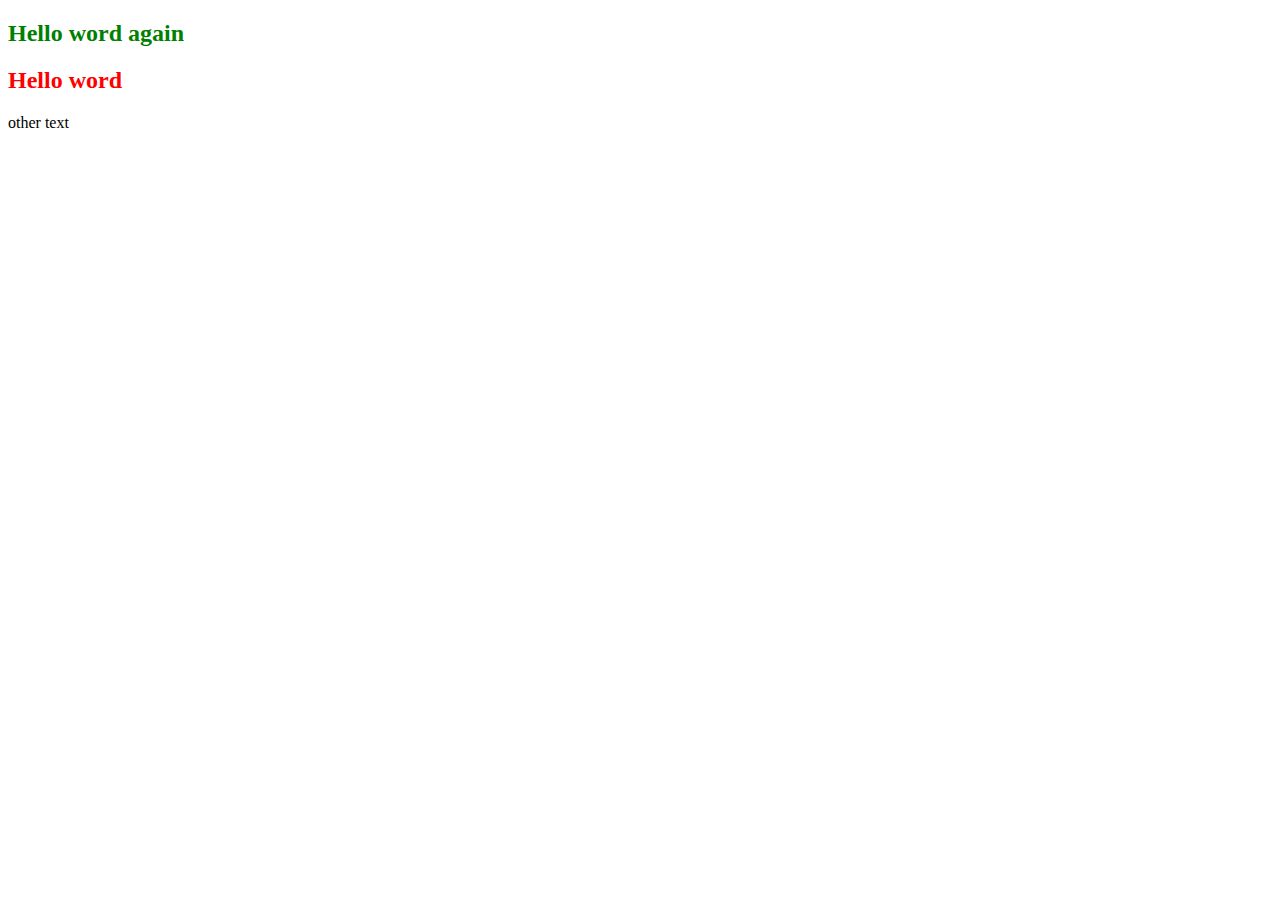
==== CustomElements/index.html @ a058aab4 "firts commit" ====
<!DOCTYPE html>
<html lang="en">
<head>
  <meta charset="UTF-8">
  <meta http-equiv="X-UA-Compatible" content="IE=edge">
  <meta name="viewport" content="width=device-width, initial-scale=1.0">
  <title>Custom Elements</title>
  <style>
    h2 {
      color: green
    }
  </style>
</head>
<body>
  <h2>Hello word again</h2>
  <my-element />
<script type="module" src="./my-elements.js" ></script>
</body>
</html>
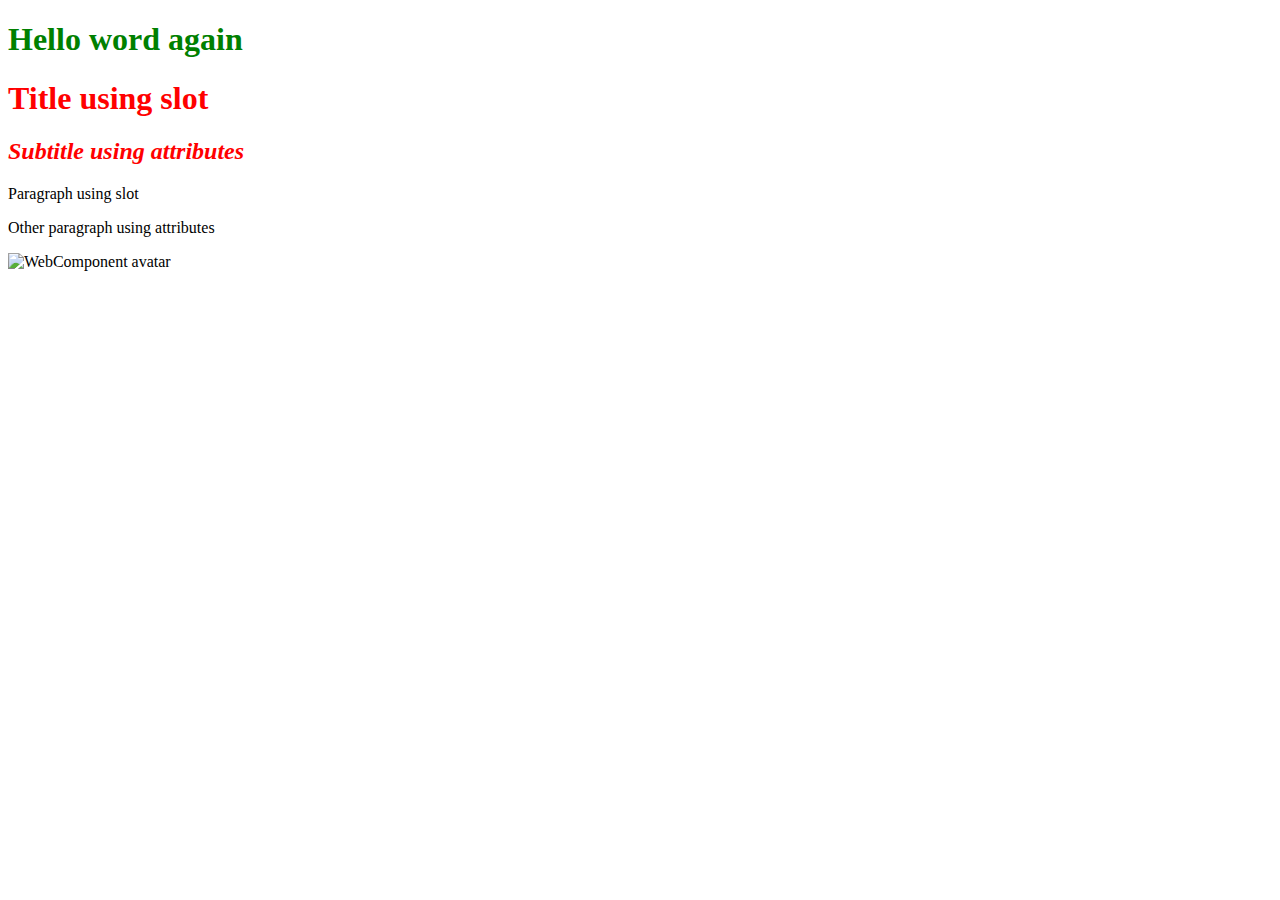
==== commit 7b0b8d66: "feat: apply attributeChangedCallback" ====
--- a/CustomElements/index.html
+++ b/CustomElements/index.html
@@ -1,19 +1,27 @@
 <!DOCTYPE html>
 <html lang="en">
-<head>
-  <meta charset="UTF-8">
-  <meta http-equiv="X-UA-Compatible" content="IE=edge">
-  <meta name="viewport" content="width=device-width, initial-scale=1.0">
-  <title>Custom Elements</title>
-  <style>
-    h2 {
-      color: green
-    }
-  </style>
-</head>
-<body>
-  <h2>Hello word again</h2>
-  <my-element />
-<script type="module" src="./my-elements.js" ></script>
-</body>
-</html>+  <head>
+    <meta charset="UTF-8" />
+    <meta http-equiv="X-UA-Compatible" content="IE=edge" />
+    <meta name="viewport" content="width=device-width, initial-scale=1.0" />
+    <title>Custom Elements</title>
+    <style>
+      h1 {
+        color: green;
+      }
+    </style>
+  </head>
+  <body>
+    <h1>Hello word again</h1>
+    <my-element
+      subtitle="Subtitle using attributes"
+      otherParagraph="Other paragraph using attributes"
+      imageurl="https://avatars3.githubusercontent.com/u/1905708?s=280&v=4/"
+      imagedescription="WebComponent avatar"
+    >
+      <span slot="title">Title using slot</span>
+      <span slot="paragraph">Paragraph using slot</span>
+    </my-element>
+    <script type="module" src="./my-elements.js"></script>
+  </body>
+</html>
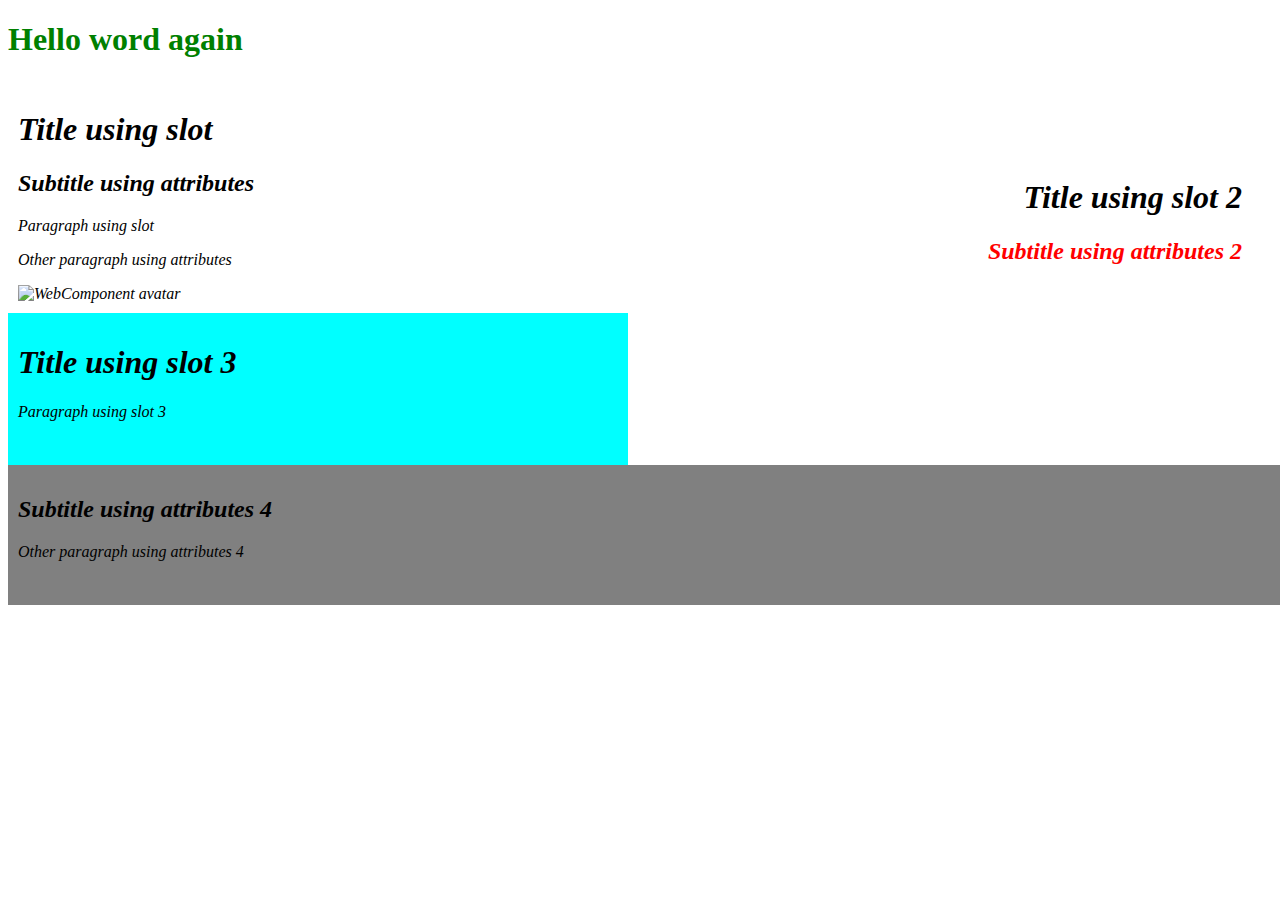
==== commit e3708a91: "feat: apply styles using :host" ====
--- a/CustomElements/index.html
+++ b/CustomElements/index.html
@@ -22,6 +22,26 @@
       <span slot="title">Title using slot</span>
       <span slot="paragraph">Paragraph using slot</span>
     </my-element>
+
+    <my-element class="text-align-right" subtitle="Subtitle using attributes 2">
+      <span slot="title">Title using slot 2</span>
+    </my-element>
+
+    <my-element cyan>
+      <span slot="title">Title using slot 3</span>
+      <span slot="paragraph">Paragraph using slot 3</span>
+    </my-element>
+
+    <article class="card">
+      <my-element
+        subtitle="Subtitle using attributes 4"
+        otherParagraph="Other paragraph using attributes 4"
+      >
+      </my-element>
+    </article>
+
+    <my-custom-element></my-custom-element>
     <script type="module" src="./my-elements.js"></script>
+    <script type="module" src="./my-custom-element.js"></script>
   </body>
 </html>
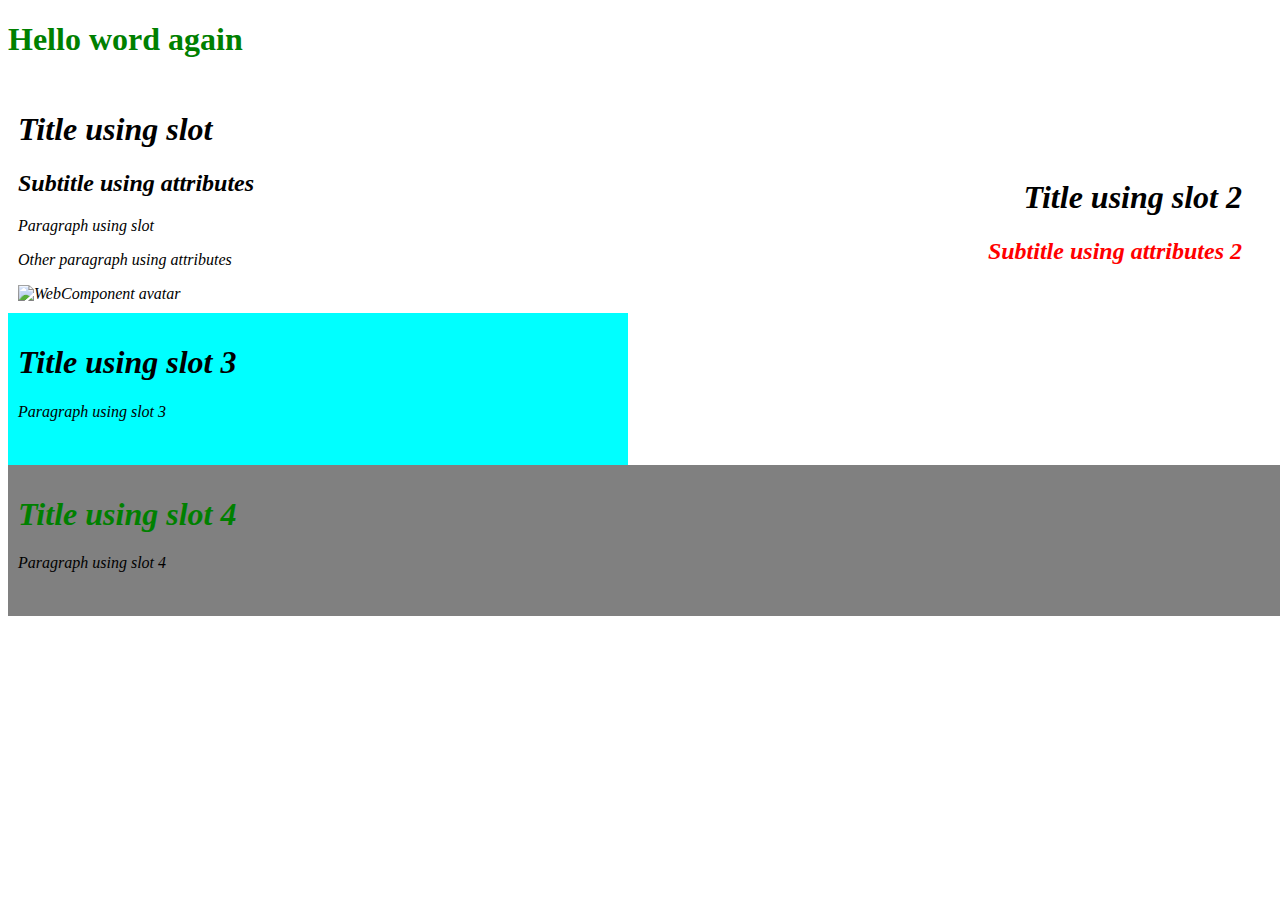
==== commit e2b846ad: "feat: apply styles using pseudo class ::slotted" ====
--- a/CustomElements/index.html
+++ b/CustomElements/index.html
@@ -34,9 +34,9 @@
 
     <article class="card">
       <my-element
-        subtitle="Subtitle using attributes 4"
-        otherParagraph="Other paragraph using attributes 4"
       >
+      <span class="color-green" slot="title">Title using slot 4</span>
+      <span slot="paragraph">Paragraph using slot 4</span>
       </my-element>
     </article>
 
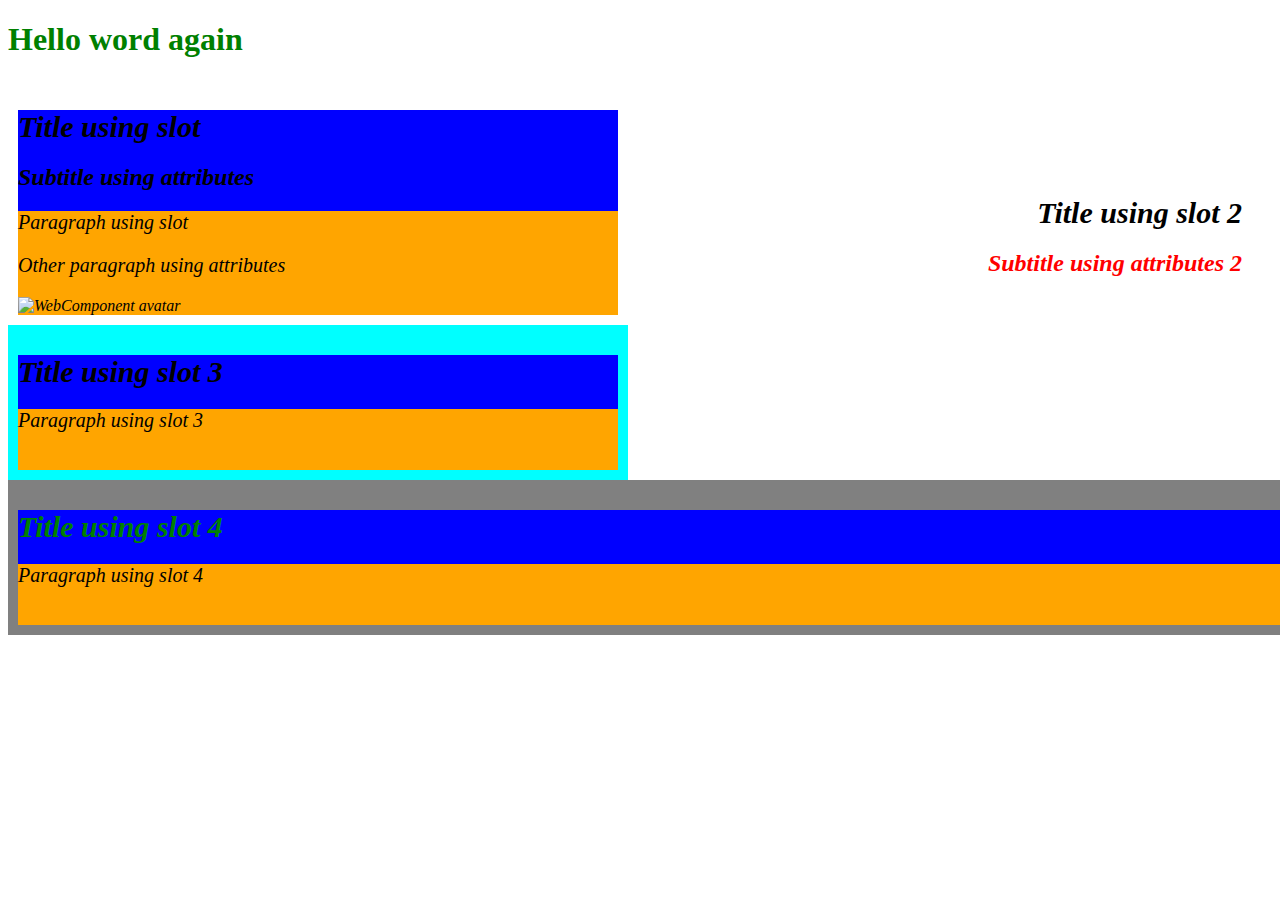
==== commit d28f0037: "feat: apply styles using css custom properties" ====
--- a/CustomElements/index.html
+++ b/CustomElements/index.html
@@ -8,6 +8,15 @@
     <style>
       h1 {
         color: green;
+      }
+      my-element {
+        --primary-color: blue;
+        --heading-primary: 30px;
+        --heading-secondary: 20px;
+      }
+      .text-align-right {
+        --primary-color: white;
+        --secondary-color: white
       }
     </style>
   </head>
